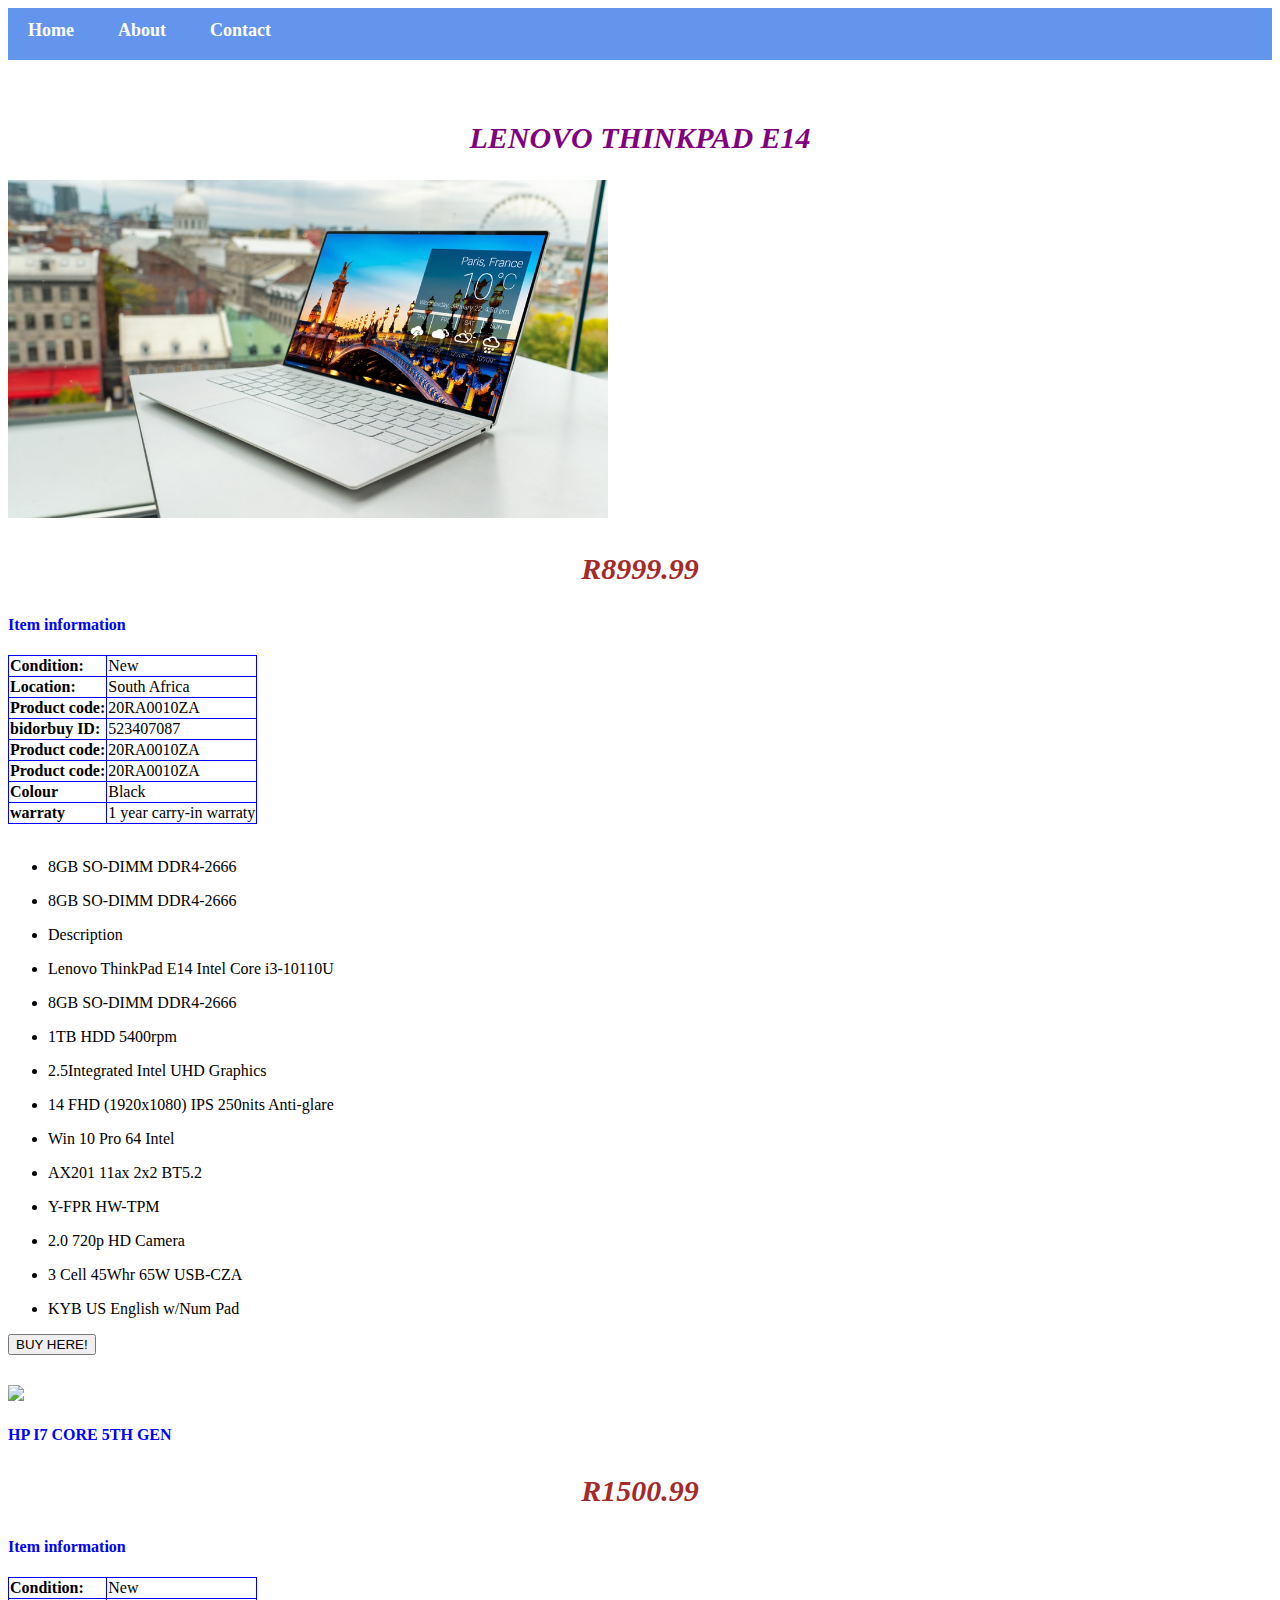
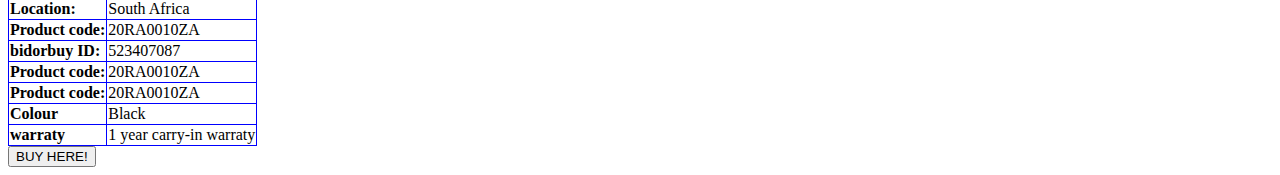
==== laptop.html @ 033c2352 "Resubmission" ====
<!DOCTYPE html>
<html>
    <head>
        <link rel="stylesheet" href=style.css>
    </head>
    <body>
         <div id="menu">
            <a href="index.html">Home</a>
            <a href="about.html">About</a>
            <a href="contact.html">Contact</a>
        </div>
        <br/><br/>
        <h2>LENOVO THINKPAD E14</h2>
       <div class="gallery">
            <img src="images/Laptop3.jpeg" width="600"/>
           <h3>R8999.99</h3>
            <h4>Item information</h4>
        <table border="1">
           <tr>
               <td><b>Condition:</b></td>
               <td>New</td>
           </tr>
           <tr>
           <td><b>Location:</b></td>
               <td>South Africa</td>
           </tr>
           <tr>
               <td><b>Product code:</b></td>
               <td>20RA0010ZA</td>
           </tr>
           <tr>
               <td><b>bidorbuy ID:</b></td>
               <td>523407087</td>
           </tr>
           <tr>
               <td><b>Product code:</b></td>
               <td>20RA0010ZA</td>
           </tr>
           <tr>
               <td><b>Product code:</b></td>
               <td>20RA0010ZA</td>
           </tr>
            <tr>
                <td><b>Colour</b></td>
                <td>Black</td>
            </tr>
            <tr>
                <td><b>warraty</b></td>
                <td>1 year carry-in warraty</td>
            </tr>
        </table>
           <br/>
           <ul>
               <li><p>8GB SO-DIMM DDR4-2666</p></li>
               <li><p>8GB SO-DIMM DDR4-2666</p></li>
               <li><p>Description</p></li>
               <li><p>Lenovo ThinkPad E14 Intel Core i3-10110U</p></li>
               <li><p>8GB SO-DIMM DDR4-2666</p></li>
               <li><p>1TB HDD 5400rpm</p></li>
               <li><p>2.5Integrated Intel UHD Graphics</p></li>
               <li><p>14 FHD (1920x1080) IPS 250nits Anti-glare</p></li>
               <li><p>Win 10 Pro 64 Intel</p></li>
               <li><p>AX201 11ax 2x2 BT5.2</p></li>
               <li><p>Y-FPR HW-TPM</p></li>
               <li><p>2.0 720p HD Camera</p></li>
               <li><p>3 Cell 45Whr 65W USB-CZA</p></li>
               <li><p>KYB US English w/Num Pad</p></li>  
           </ul>
       </div> 
	   <button type="button" onclick="alert('LENOVO THINKPAD E14 Bought!')">BUY HERE!</button></l>
	   
	         <h3></h3>
			 	    <img src="images/laptop1.jpeg" width="500"/><h4>HP I7 CORE 5TH GEN</h4>
			  <h3>R1500.99</h3>
            <h4>Item information</h4>
        <table border="1">
           <tr>
               <td><b>Condition:</b></td>
               <td>New</td>
           </tr>
           <tr>
           <td><b>Location:</b></td>
               <td>South Africa</td>
           </tr>
           <tr>
               <td><b>Product code:</b></td>
               <td>20RA0010ZA</td>
           </tr>
           <tr>
               <td><b>bidorbuy ID:</b></td>
               <td>523407087</td>
           </tr>
           <tr>
               <td><b>Product code:</b></td>
               <td>20RA0010ZA</td>
           </tr>
           <tr>
               <td><b>Product code:</b></td>
               <td>20RA0010ZA</td>
           </tr>
            <tr>
                <td><b>Colour</b></td>
                <td>Black</td>
            </tr>
            <tr>
                <td><b>warraty</b></td>
                <td>1 year carry-in warraty</td>
            </tr>
        </table>
         
		<button type="button" onclick="alert('HP I7 CORE 5TH GEN Bought!')">BUY HERE!</button>

    </body>
</html>
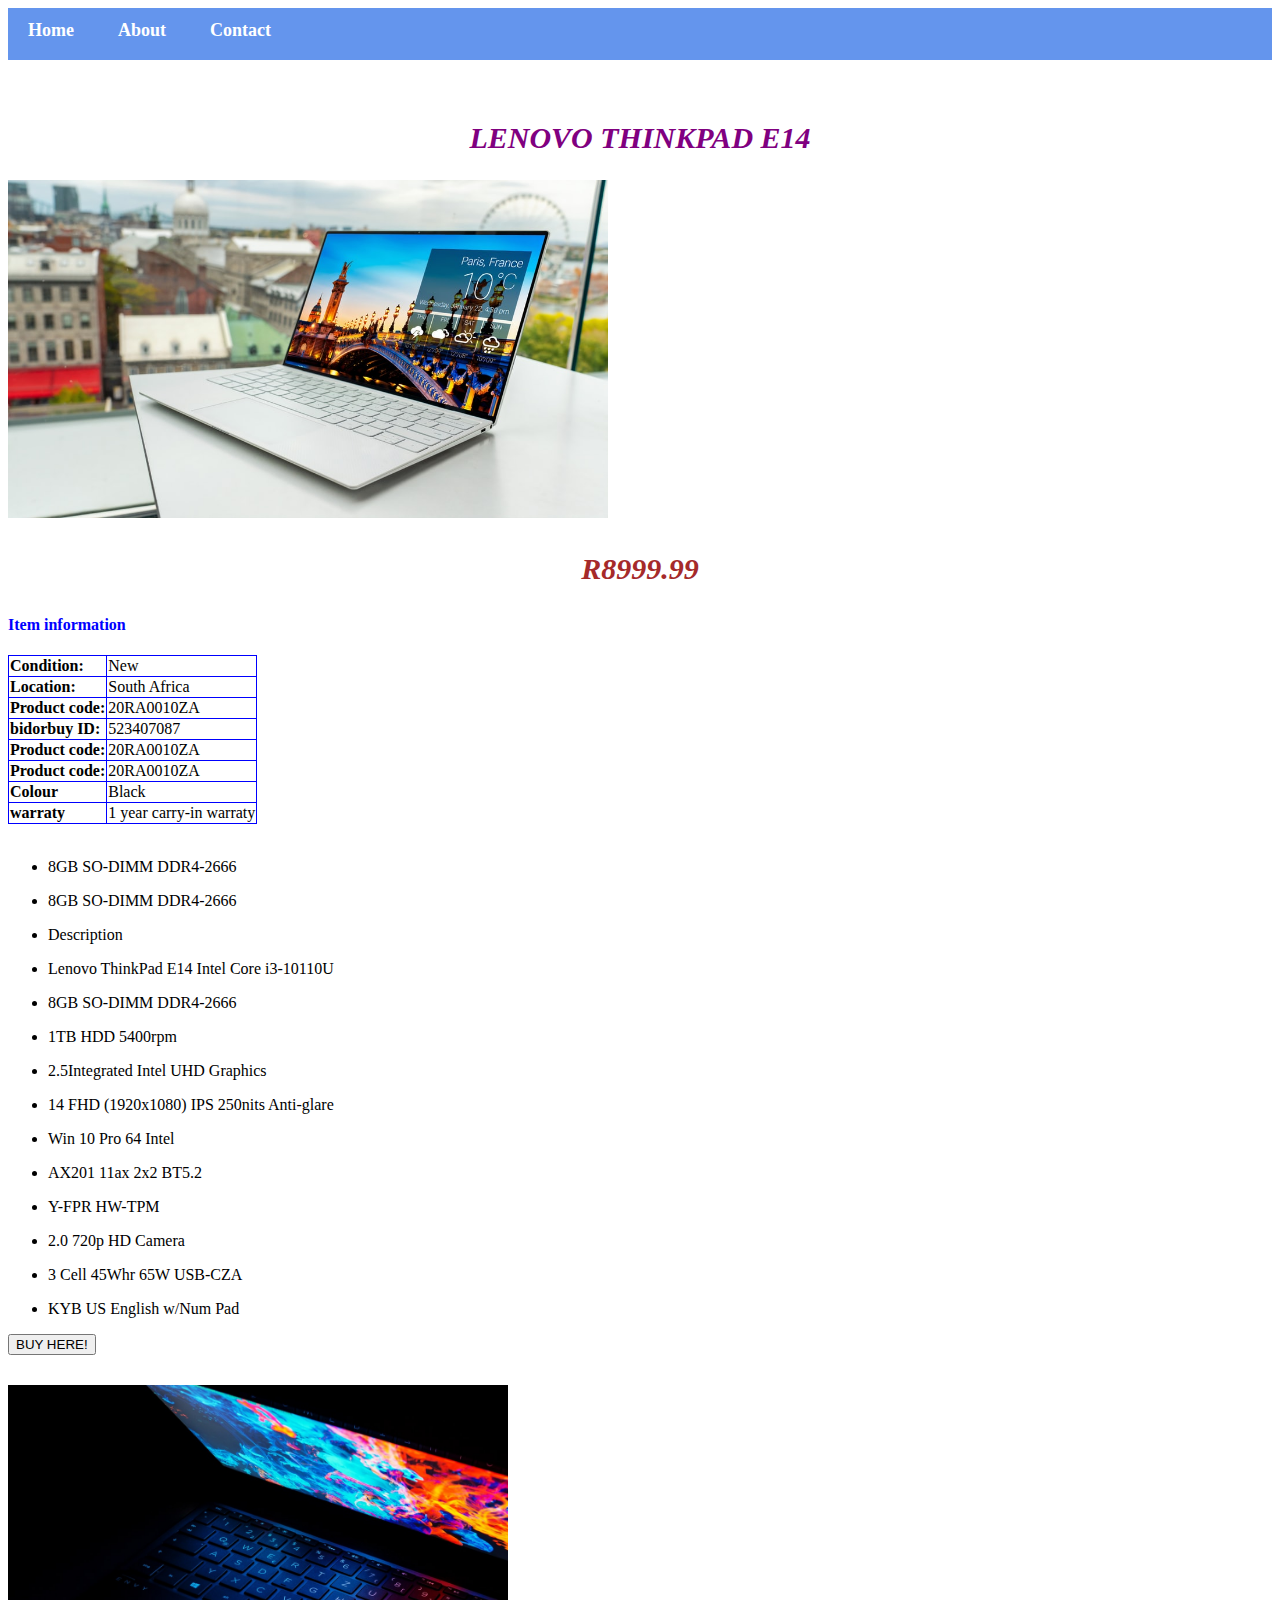
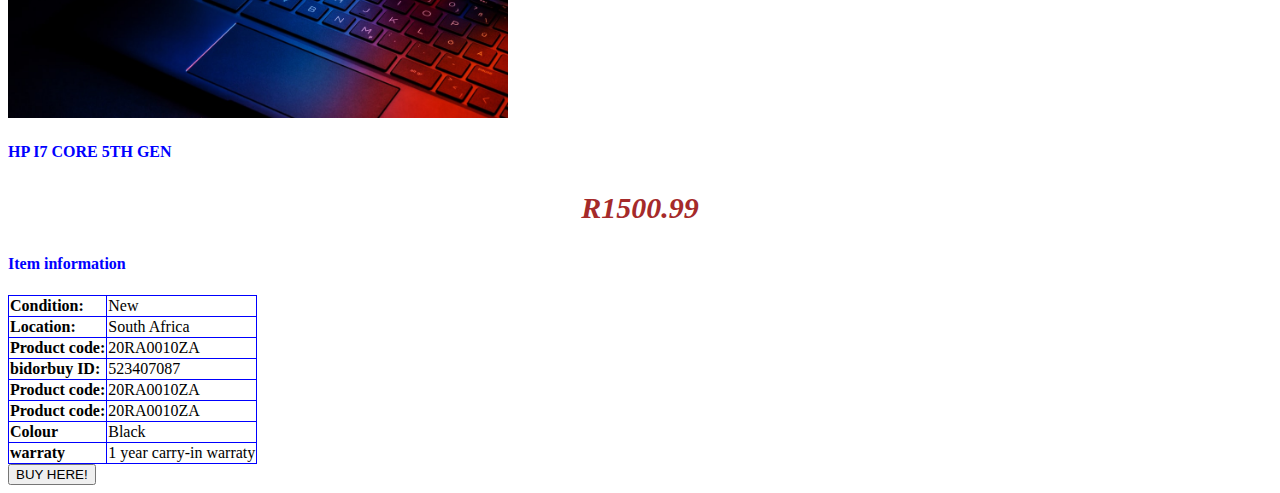
==== commit 6f24e780: "Update laptop.html" ====
--- a/laptop.html
+++ b/laptop.html
@@ -70,7 +70,7 @@
 	   <button type="button" onclick="alert('LENOVO THINKPAD E14 Bought!')">BUY HERE!</button></l>
 	   
 	         <h3></h3>
-			 	    <img src="images/laptop1.jpeg" width="500"/><h4>HP I7 CORE 5TH GEN</h4>
+			 	    <img src="images/Laptop1.jpeg" width="500"/><h4>HP I7 CORE 5TH GEN</h4>
 			  <h3>R1500.99</h3>
             <h4>Item information</h4>
         <table border="1">
@@ -111,4 +111,4 @@
 		<button type="button" onclick="alert('HP I7 CORE 5TH GEN Bought!')">BUY HERE!</button>
 
     </body>
-</html>+</html>
